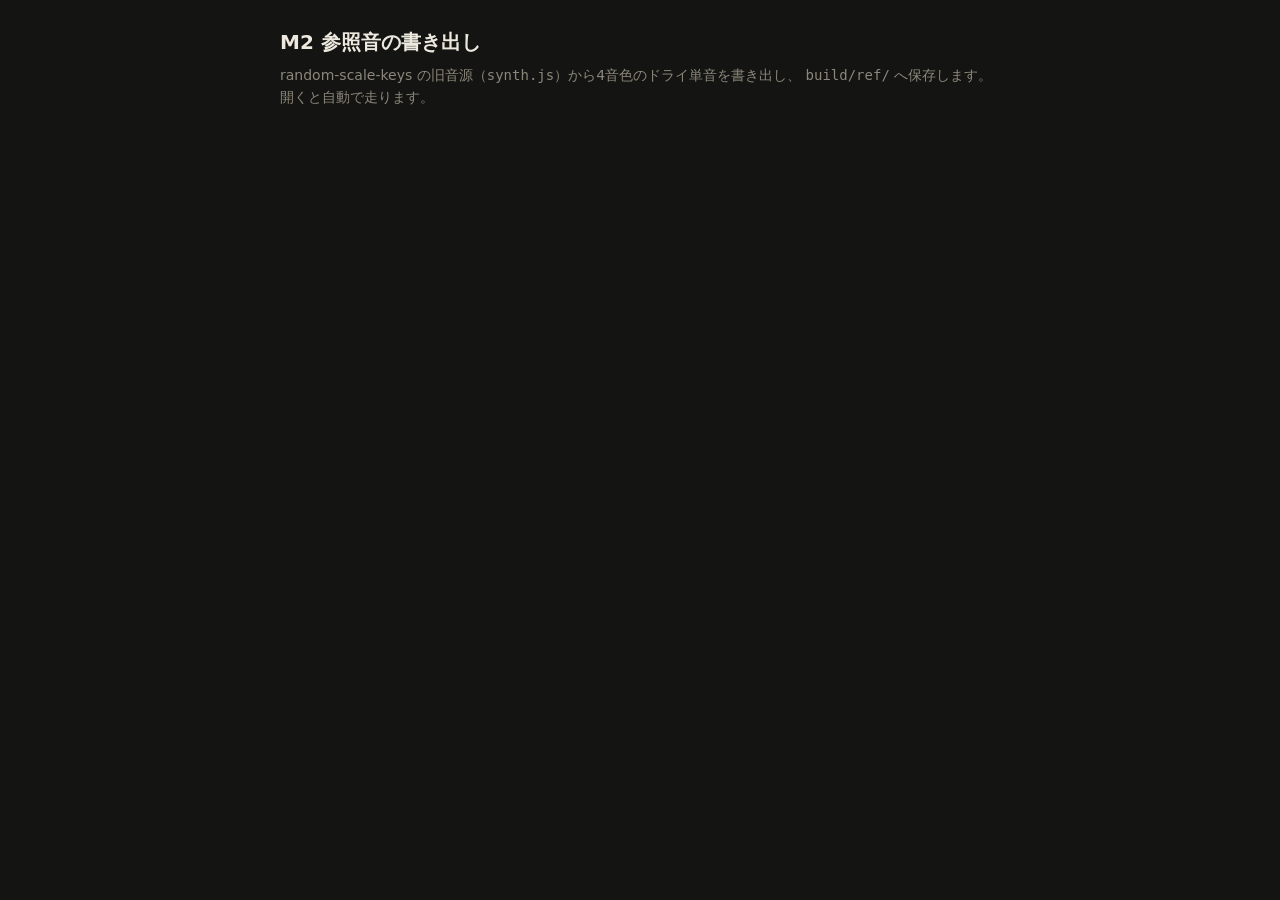
==== tools/ref-render.html @ 86a7752f "M2: random-scale-keys の4音色を synth-engine で再現 旧音源(synth.js)からドライ参照音を書き出し、数値で当てはめた。4音色すべて目標達成: 振幅包絡の相関" ====
<!DOCTYPE html>
<html lang="ja">
<head>
<meta charset="utf-8">
<title>M2 参照音の書き出し（旧音源 synth.js）</title>
<style>
body{margin:0;background:#141412;color:#EDE9DF;font-family:system-ui,"Hiragino Sans",sans-serif;line-height:1.6}
.wrap{max-width:720px;margin:0 auto;padding:22px 18px 60px}
h1{font-size:20px;margin:4px 0 6px}
p{color:#8C877B;font-size:14px;margin:0 0 14px}
table{border-collapse:collapse;width:100%;font-size:14px}
th,td{border-bottom:1px solid rgba(237,233,223,.14);padding:7px 8px;text-align:left}
th{color:#8C877B;font-weight:400}
td.v{font-family:ui-monospace,Menlo,monospace}
.ok{color:#9BD17F}.ng{color:#E5836B}
</style>
</head>
<body><div class="wrap">
<h1>M2 参照音の書き出し</h1>
<p>random-scale-keys の旧音源（<code>synth.js</code>）から4音色のドライ単音を書き出し、
<code>build/ref/</code> へ保存します。開くと自動で走ります。</p>
<table id="out"></table>
</div>
<script type="module">
import { createSynth } from "/ref/synth.js";

const table = document.getElementById("out");
function row(name, value, cls = "") {
  const tr = document.createElement("tr");
  tr.innerHTML = `<th>${name}</th><td class="v ${cls}">${value}</td>`;
  table.appendChild(tr);
}

// Float32 ステレオ WAV を組み立てる（synth-engine の render-cli と同じ形式）
function encodeWav(buffer) {
  const ch = buffer.numberOfChannels, frames = buffer.length, sr = buffer.sampleRate;
  const bytes = frames * ch * 4;
  const out = new ArrayBuffer(44 + bytes);
  const view = new DataView(out);
  const ascii = (off, text) => { for (let i = 0; i < text.length; i++) view.setUint8(off + i, text.charCodeAt(i)); };
  ascii(0, "RIFF"); view.setUint32(4, 36 + bytes, true); ascii(8, "WAVE");
  ascii(12, "fmt "); view.setUint32(16, 16, true);
  view.setUint16(20, 3, true);            // IEEE float
  view.setUint16(22, ch, true); view.setUint32(24, sr, true);
  view.setUint32(28, sr * ch * 4, true); view.setUint16(32, ch * 4, true); view.setUint16(34, 32, true);
  ascii(36, "data"); view.setUint32(40, bytes, true);
  const chans = [];
  for (let c = 0; c < ch; c++) chans.push(buffer.getChannelData(c));
  let off = 44;
  for (let i = 0; i < frames; i++) for (let c = 0; c < ch; c++) { view.setFloat32(off, chans[c][i], true); off += 4; }
  return out;
}

const TIMBRES = ["epiano", "saw", "pluck", "bell"];
const SR = 48000, SECONDS = 3, MIDI = 60, LENGTH = 1.5, VELOCITY = 1.0;

async function renderTimbre(timbre) {
  const context = new OfflineAudioContext(2, SR * SECONDS, SR);
  // stem:"lead" にすると leadBus だけが出力へ回り、リバーブ・ディレイ・マスター処理を通らない＝ドライ音
  const synth = createSynth(context, { worldId: "daylight", scaleId: "ionian", bpm: 100, stem: "lead" });
  synth.scheduleLead({ midi: MIDI, degree: 0 }, 0.05, LENGTH, VELOCITY, "none", 0, { timbre });
  const rendered = await context.startRendering();
  const left = rendered.getChannelData(0);
  let peak = 0, nan = 0;
  for (let i = 0; i < left.length; i++) { const v = left[i]; if (!Number.isFinite(v)) nan++; else peak = Math.max(peak, Math.abs(v)); }
  const wav = encodeWav(rendered);
  const response = await fetch(`/refwav?name=rsk_${timbre}`, { method: "POST", body: wav });
  const saved = await response.json();
  const db = peak > 0 ? (20 * Math.log10(peak)).toFixed(1) : "-inf";
  const ok = peak > 0.001 && nan === 0 && saved.ok;
  row(timbre, `ピーク ${db} dBFS / NaN ${nan} / 保存 ${saved.bytes?.toLocaleString?.() ?? "?"} バイト`, ok ? "ok" : "ng");
  return ok;
}

(async () => {
  row("設定", `C4(MIDI ${MIDI}) を ${LENGTH}s・velocity ${VELOCITY}・エフェクトなし・tension 0 で ${SECONDS}s レンダー`);
  let allOk = true;
  for (const timbre of TIMBRES) {
    try { allOk = (await renderTimbre(timbre)) && allOk; }
    catch (error) { row(timbre, String(error), "ng"); allOk = false; }
  }
  row("結果", allOk ? "4音色すべて書き出し成功" : "失敗あり", allOk ? "ok" : "ng");
})();
</script>
</body></html>
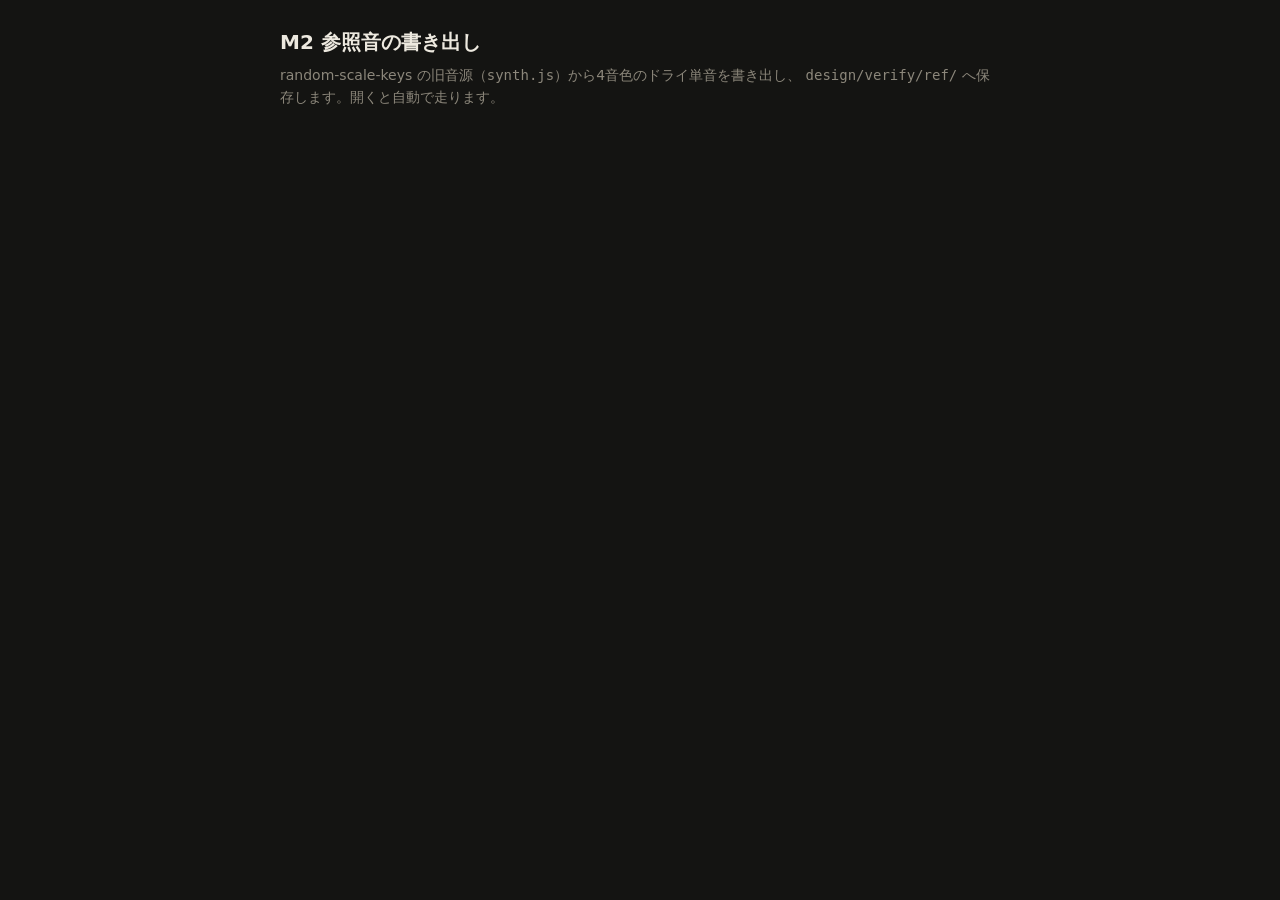
==== commit 1ec394a6: "FMA無効を既定にし、ゴールデンのハッシュ化を仕様化 ★-ffp-contract=off でネイティブとwasmが8プリセット全てビット一致（従来は最大-83.7dBFS差）。 処理時間 236→2" ====
--- a/tools/ref-render.html
+++ b/tools/ref-render.html
@@ -18,7 +18,7 @@
 <body><div class="wrap">
 <h1>M2 参照音の書き出し</h1>
 <p>random-scale-keys の旧音源（<code>synth.js</code>）から4音色のドライ単音を書き出し、
-<code>build/ref/</code> へ保存します。開くと自動で走ります。</p>
+<code>design/verify/ref/</code> へ保存します。開くと自動で走ります。</p>
 <table id="out"></table>
 </div>
 <script type="module">
